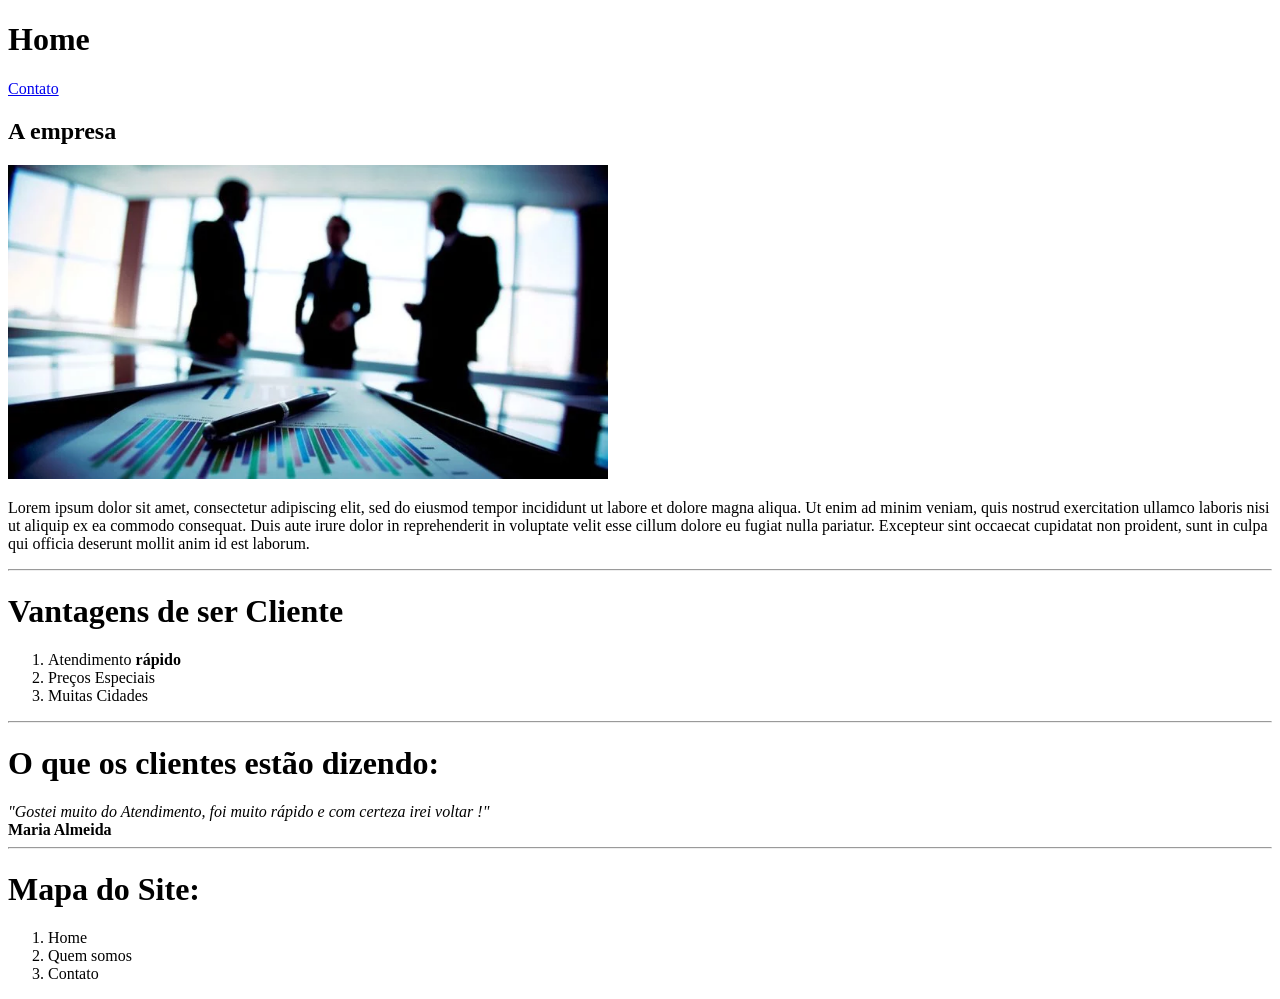
==== index.html @ 0b641669 "Links" ====
<!DOCTYPE html>
<html lang="pt-br">
<head>
    <meta charset="UTF-8">
    <meta http-equiv="X-UA-Compatible" content="IE=edge">
    <meta name="viewport" content="width=device-width, initial-scale=1.0">
    <title>Primeiro Projeto(HTML)</title>
</head>
<body>
    <div >
        <h1> Home</h1>
        <a href="./pages/contactPage.html">Contato</a>
    </div>
    <div >
        <h2>A empresa</h2>
        <img 
            src="../midiaArchives/images/img1.jpeg" 
            width="600"
        >
    </div>
    
    <p>Lorem ipsum dolor sit amet, consectetur adipiscing elit, sed do eiusmod tempor 
        incididunt ut labore et dolore magna aliqua. Ut enim ad minim veniam, quis nostrud
        exercitation ullamco laboris nisi ut aliquip ex ea commodo consequat. Duis aute irure 
        dolor in reprehenderit in voluptate velit esse cillum dolore eu fugiat nulla pariatur. 
        Excepteur sint occaecat cupidatat non proident, sunt in culpa qui officia deserunt mollit anim id est laborum.
    </p>
    <hr>
    <h1>Vantagens de ser Cliente</h1>
    <ol>
        <li> Atendimento <strong>rápido</strong></li>
        <li>Preços Especiais</li>
        <li>Muitas Cidades</li>
    </ol>
    <hr>
    <h1>O que os clientes estão dizendo:</h1>
    <em>"Gostei muito do Atendimento, foi muito rápido e com certeza irei voltar !"</em><br>
    <strong>Maria Almeida</strong>
    <hr>
    <h1>Mapa do Site:</h1>
    <ol>
        <li>Home</li>
        <li>Quem somos</li>
        <li>Contato</li>
    </ol>
</body>
</html>
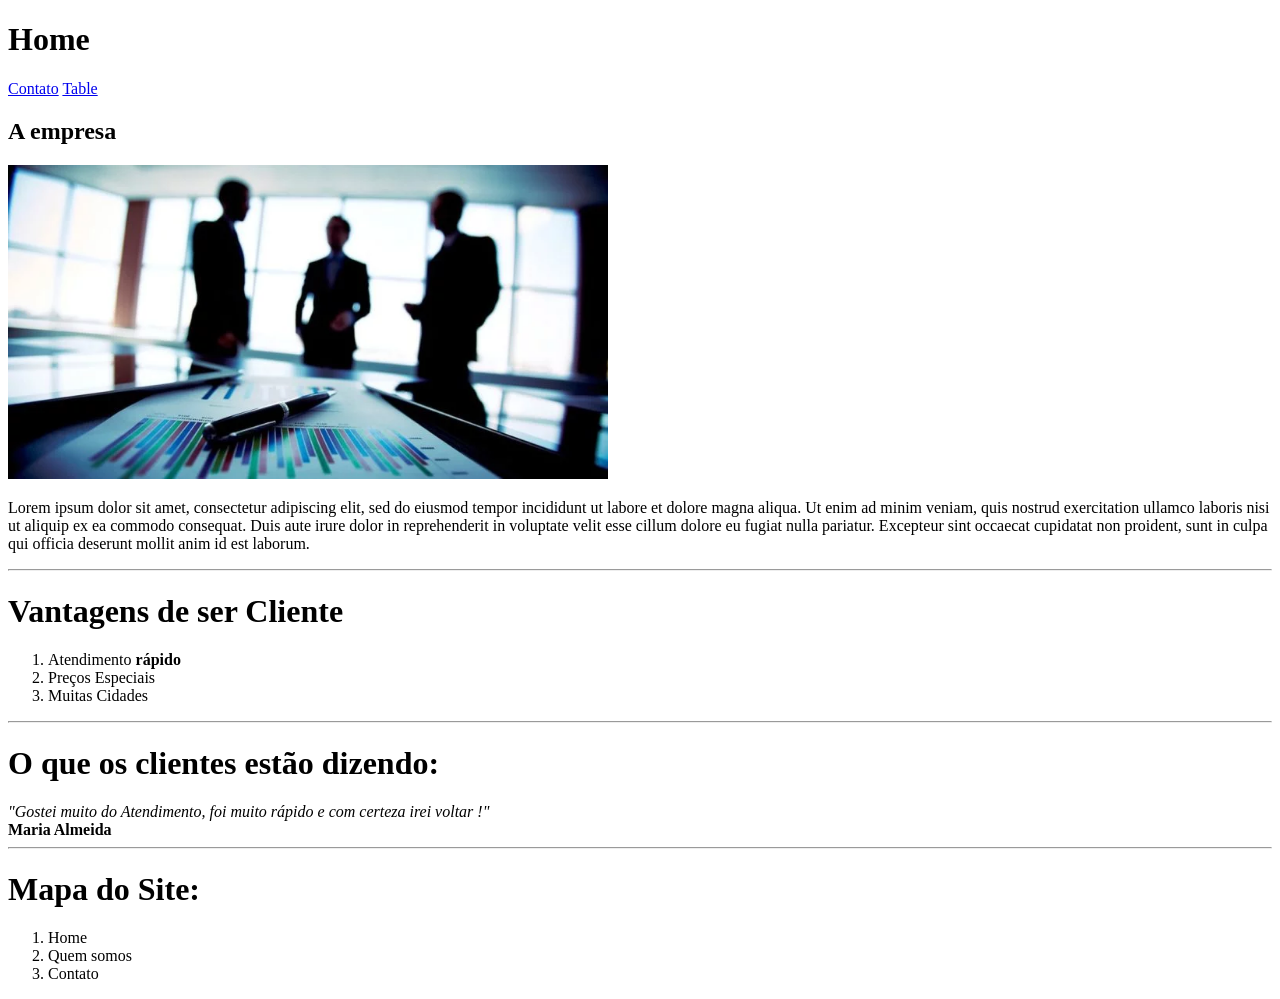
==== commit be9cc1a5: "Update Table" ====
--- a/index.html
+++ b/index.html
@@ -10,6 +10,7 @@
     <div >
         <h1> Home</h1>
         <a href="./pages/contactPage.html">Contato</a>
+        <a href="./pages/tablePage.html">Table</a>
     </div>
     <div >
         <h2>A empresa</h2>
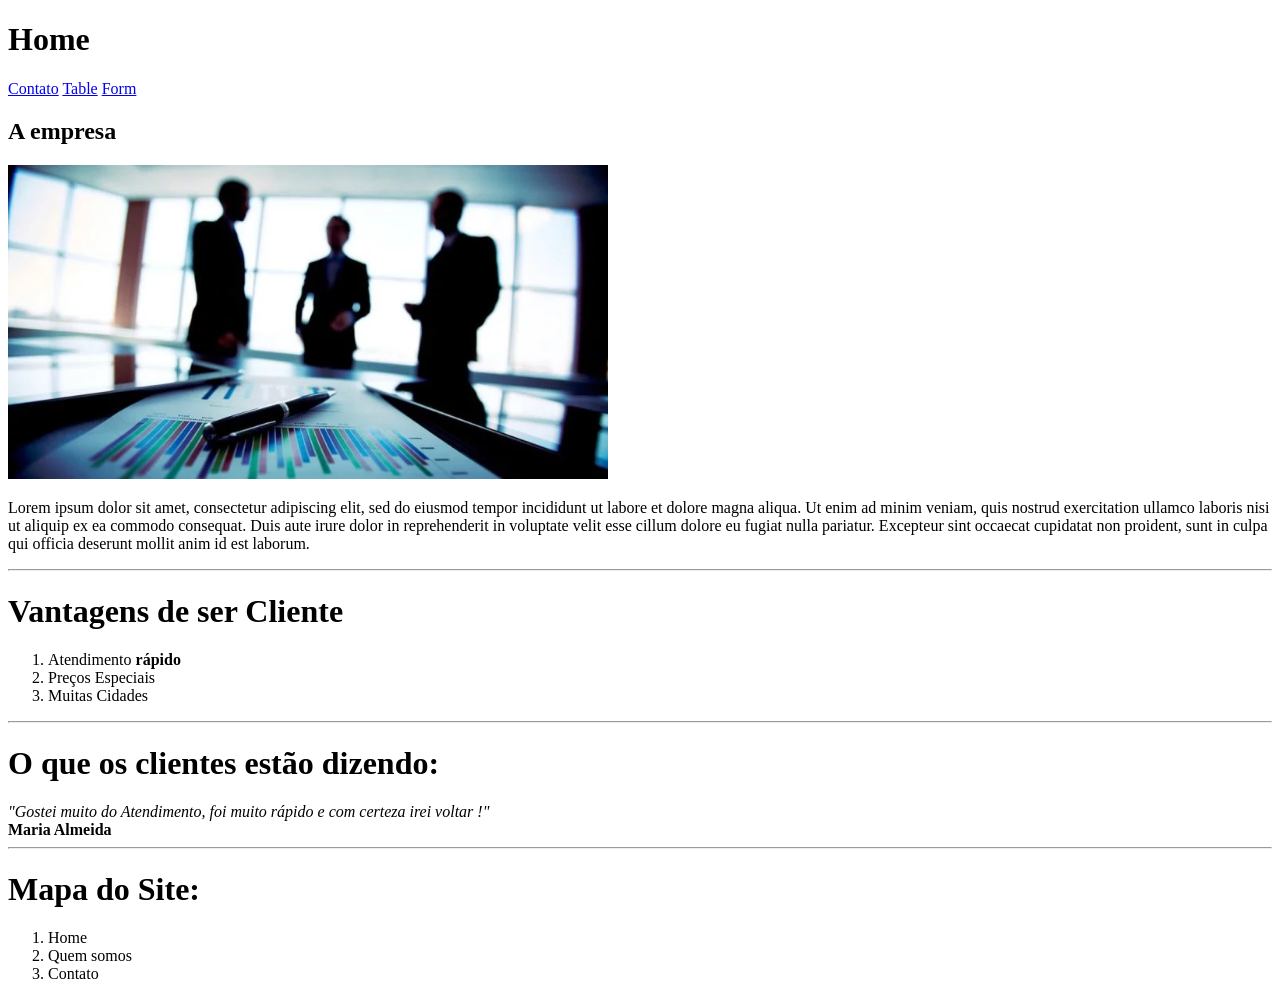
==== commit 49cf26cc: "Form types" ====
--- a/index.html
+++ b/index.html
@@ -11,6 +11,8 @@
         <h1> Home</h1>
         <a href="./pages/contactPage.html">Contato</a>
         <a href="./pages/tablePage.html">Table</a>
+        <a href="./pages/formPage.html">Form</a>
+
     </div>
     <div >
         <h2>A empresa</h2>
